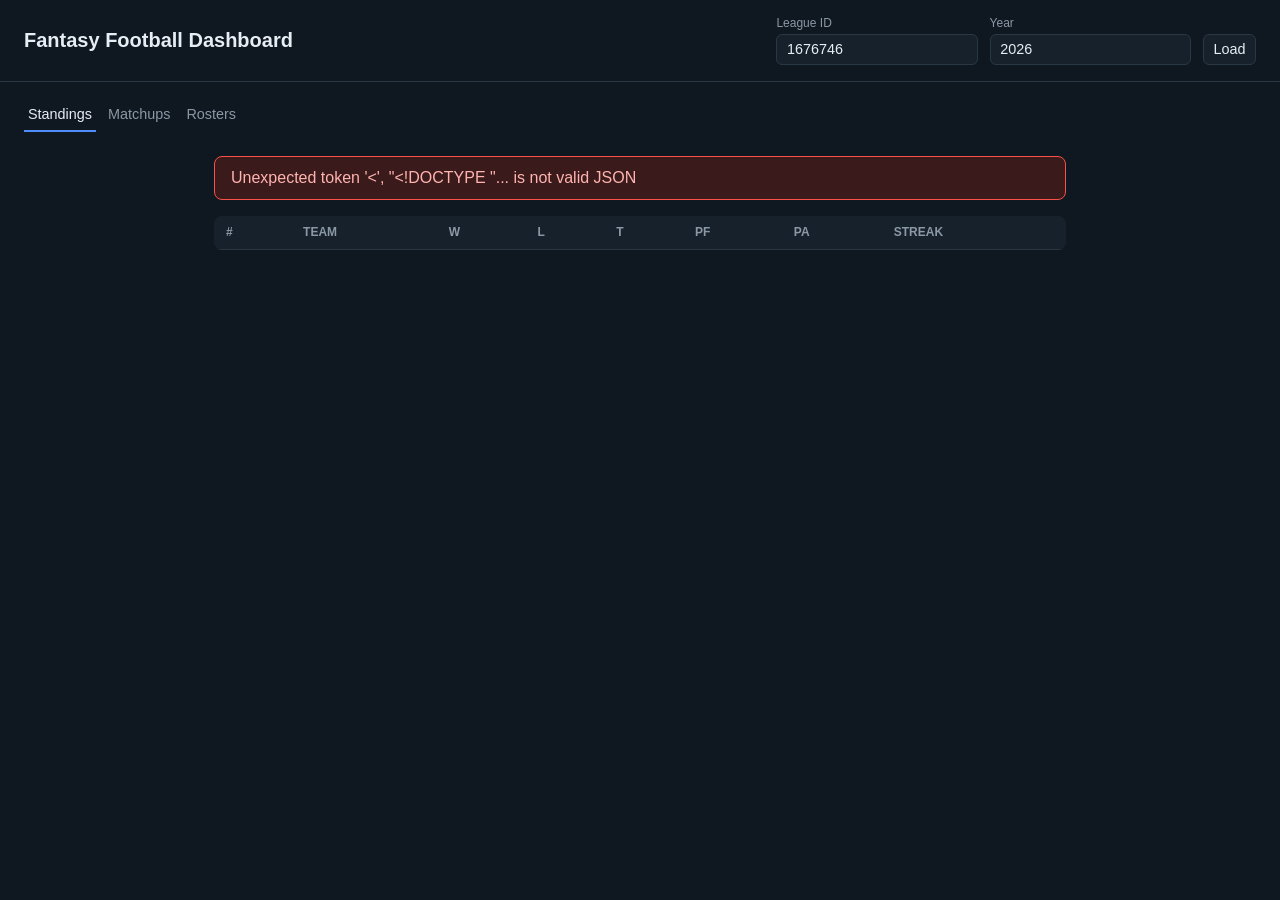
==== public/index.html @ 678c0abc "Add Netlify deployment support Port the four API endpoints to a Netlify Function (netlify/functions/" ====
<!doctype html>
<html lang="en">
<head>
  <meta charset="utf-8">
  <meta name="viewport" content="width=device-width, initial-scale=1">
  <title>Fantasy Football Dashboard</title>
  <link rel="stylesheet" href="style.css">
</head>
<body>
  <header>
    <h1>Fantasy Football Dashboard</h1>
    <form id="league-form">
      <label>League ID <input type="number" id="league-id" value="1676746"></label>
      <label>Year <input type="number" id="year" value="2026"></label>
      <button type="submit">Load</button>
    </form>
  </header>

  <nav class="tabs">
    <button class="tab-btn active" data-tab="standings">Standings</button>
    <button class="tab-btn" data-tab="matchups">Matchups</button>
    <button class="tab-btn" data-tab="rosters">Rosters</button>
  </nav>

  <main>
    <div id="error" class="error hidden"></div>

    <section id="tab-standings" class="tab-panel active">
      <table>
        <thead>
          <tr>
            <th>#</th><th>Team</th><th>W</th><th>L</th><th>T</th>
            <th>PF</th><th>PA</th><th>Streak</th>
          </tr>
        </thead>
        <tbody id="standings-body"></tbody>
      </table>
    </section>

    <section id="tab-matchups" class="tab-panel">
      <div class="week-picker">
        <label>Week <input type="number" id="week" min="1" max="18"></label>
        <button id="week-load">Go</button>
      </div>
      <div id="matchups-list"></div>
    </section>

    <section id="tab-rosters" class="tab-panel">
      <select id="team-select"></select>
      <table>
        <thead>
          <tr>
            <th>Slot</th><th>Player</th><th>Pos</th><th>Team</th>
            <th>Status</th><th>Points</th><th>Proj</th>
          </tr>
        </thead>
        <tbody id="roster-body"></tbody>
      </table>
    </section>
  </main>

  <script src="app.js"></script>
</body>
</html>
---- public/style.css ----
:root {
  --bg: #0f1720;
  --panel: #17212c;
  --text: #e6edf3;
  --muted: #8b98a5;
  --accent: #4f8cff;
  --border: #2a3744;
  --win: #3fb950;
  --loss: #f85149;
}

* { box-sizing: border-box; }

body {
  margin: 0;
  font-family: -apple-system, BlinkMacSystemFont, "Segoe UI", Roboto, sans-serif;
  background: var(--bg);
  color: var(--text);
}

header {
  display: flex;
  align-items: center;
  justify-content: space-between;
  flex-wrap: wrap;
  gap: 1rem;
  padding: 1rem 1.5rem;
  border-bottom: 1px solid var(--border);
}

header h1 {
  font-size: 1.25rem;
  margin: 0;
}

#league-form {
  display: flex;
  gap: 0.75rem;
  align-items: end;
}

#league-form label {
  display: flex;
  flex-direction: column;
  font-size: 0.75rem;
  color: var(--muted);
  gap: 0.25rem;
}

input, select, button {
  background: var(--panel);
  color: var(--text);
  border: 1px solid var(--border);
  border-radius: 6px;
  padding: 0.4rem 0.6rem;
  font-size: 0.9rem;
}

button {
  cursor: pointer;
}

button:hover {
  border-color: var(--accent);
}

.tabs {
  display: flex;
  gap: 0.5rem;
  padding: 1rem 1.5rem 0;
}

.tab-btn {
  background: none;
  border: none;
  border-bottom: 2px solid transparent;
  padding: 0.5rem 0.25rem;
  color: var(--muted);
  border-radius: 0;
}

.tab-btn.active {
  color: var(--text);
  border-bottom-color: var(--accent);
}

main {
  padding: 1.5rem;
  max-width: 900px;
  margin: 0 auto;
}

.tab-panel {
  display: none;
}

.tab-panel.active {
  display: block;
}

table {
  width: 100%;
  border-collapse: collapse;
  background: var(--panel);
  border-radius: 8px;
  overflow: hidden;
}

th, td {
  text-align: left;
  padding: 0.6rem 0.75rem;
  border-bottom: 1px solid var(--border);
  font-size: 0.9rem;
}

th {
  color: var(--muted);
  font-weight: 600;
  font-size: 0.75rem;
  text-transform: uppercase;
}

tr:last-child td {
  border-bottom: none;
}

.week-picker {
  display: flex;
  gap: 0.75rem;
  align-items: end;
  margin-bottom: 1rem;
}

.week-picker label {
  display: flex;
  flex-direction: column;
  font-size: 0.75rem;
  color: var(--muted);
  gap: 0.25rem;
}

.matchup-card {
  background: var(--panel);
  border: 1px solid var(--border);
  border-radius: 8px;
  padding: 0.75rem 1rem;
  margin-bottom: 0.75rem;
  display: flex;
  justify-content: space-between;
  align-items: center;
}

.matchup-card .side {
  flex: 1;
  display: flex;
  justify-content: space-between;
}

.matchup-card .vs {
  color: var(--muted);
  padding: 0 1rem;
  font-size: 0.8rem;
}

.matchup-card .score {
  font-weight: 600;
}

#team-select {
  margin-bottom: 1rem;
}

.error {
  background: #3a1a1a;
  border: 1px solid var(--loss);
  color: #ffb4b0;
  padding: 0.75rem 1rem;
  border-radius: 8px;
  margin-bottom: 1rem;
}

.hidden {
  display: none;
}

.injured {
  color: var(--loss);
}
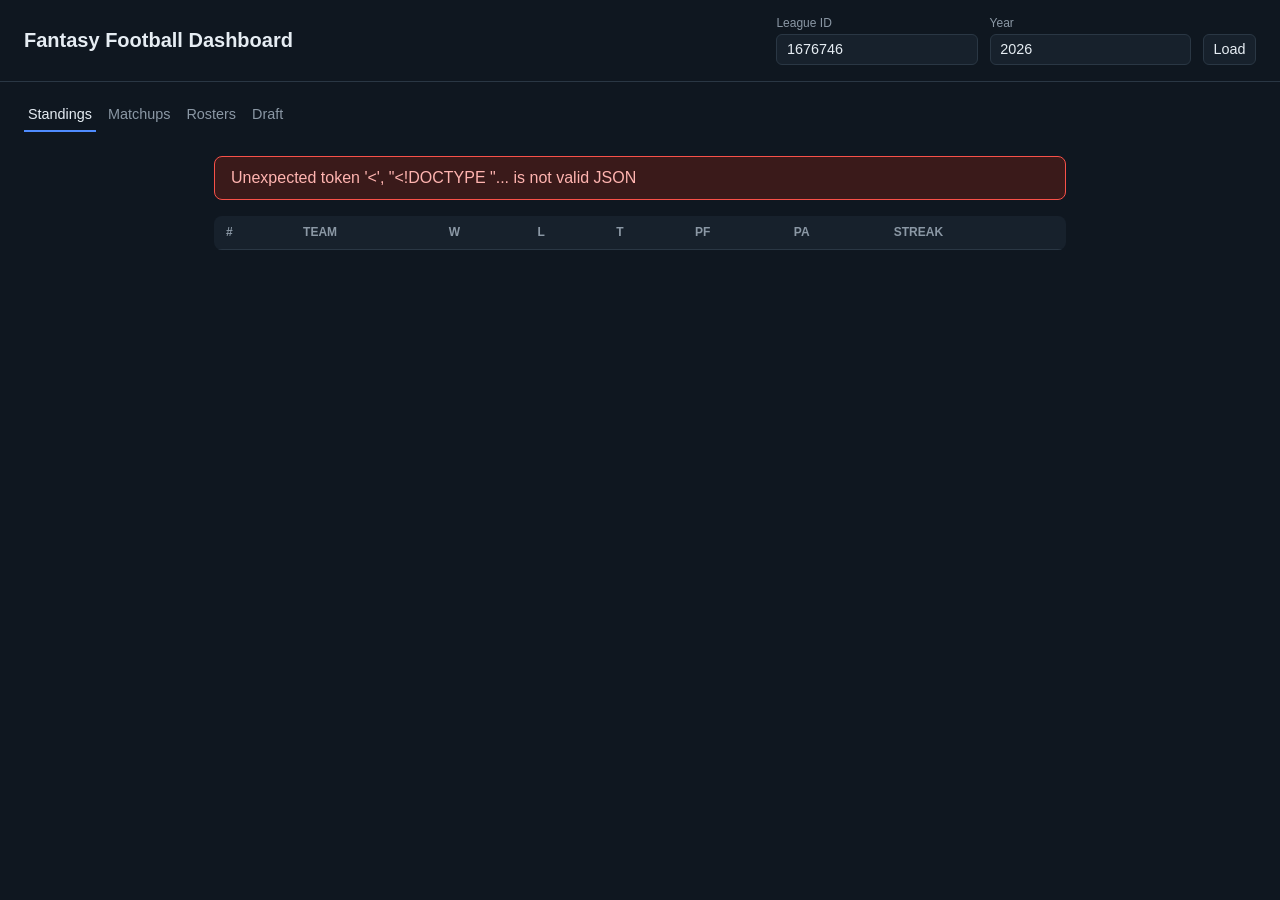
==== commit aa233e5b: "Add live draft assistant New Draft tab polls draft picks every 10s and shows a best-available board " ====
--- a/public/index.html
+++ b/public/index.html
@@ -20,6 +20,7 @@
     <button class="tab-btn active" data-tab="standings">Standings</button>
     <button class="tab-btn" data-tab="matchups">Matchups</button>
     <button class="tab-btn" data-tab="rosters">Rosters</button>
+    <button class="tab-btn" data-tab="draft">Draft</button>
   </nav>
 
   <main>
@@ -57,6 +58,49 @@
         <tbody id="roster-body"></tbody>
       </table>
     </section>
+    <section id="tab-draft" class="tab-panel">
+      <div class="draft-controls">
+        <label>My team
+          <select id="draft-team-select"></select>
+        </label>
+        <label class="check-label">
+          <input type="checkbox" id="draft-autorefresh" checked>
+          Auto-refresh (10s)
+        </label>
+        <button id="draft-refresh">Refresh now</button>
+        <span id="draft-status" class="draft-status"></span>
+      </div>
+
+      <div class="draft-grid">
+        <div class="draft-main">
+          <div class="pos-filters" id="pos-filters">
+            <button class="pos-btn active" data-pos="ALL">All</button>
+            <button class="pos-btn" data-pos="QB">QB</button>
+            <button class="pos-btn" data-pos="RB">RB</button>
+            <button class="pos-btn" data-pos="WR">WR</button>
+            <button class="pos-btn" data-pos="TE">TE</button>
+            <button class="pos-btn" data-pos="D/ST">D/ST</button>
+            <button class="pos-btn" data-pos="K">K</button>
+          </div>
+          <h2>Best available</h2>
+          <table>
+            <thead>
+              <tr>
+                <th>Rank</th><th>Player</th><th>Pos</th><th>Team</th>
+                <th>Proj</th><th>ADP</th><th>Status</th>
+              </tr>
+            </thead>
+            <tbody id="available-body"></tbody>
+          </table>
+        </div>
+        <aside class="draft-side">
+          <h2>My picks <span id="my-pos-counts" class="pos-counts"></span></h2>
+          <ol id="my-picks" class="pick-list"></ol>
+          <h2>Recent picks</h2>
+          <ol id="recent-picks" class="pick-list" reversed></ol>
+        </aside>
+      </div>
+    </section>
   </main>
 
   <script src="app.js"></script>
--- a/public/style.css
+++ b/public/style.css
@@ -186,3 +186,108 @@
 .injured {
   color: var(--loss);
 }
+
+.draft-controls {
+  display: flex;
+  gap: 1rem;
+  align-items: end;
+  flex-wrap: wrap;
+  margin-bottom: 1rem;
+}
+
+.draft-controls label {
+  display: flex;
+  flex-direction: column;
+  font-size: 0.75rem;
+  color: var(--muted);
+  gap: 0.25rem;
+}
+
+.draft-controls .check-label {
+  flex-direction: row;
+  align-items: center;
+  gap: 0.4rem;
+  padding-bottom: 0.5rem;
+}
+
+.draft-status {
+  color: var(--muted);
+  font-size: 0.8rem;
+  padding-bottom: 0.6rem;
+}
+
+.draft-grid {
+  display: grid;
+  grid-template-columns: minmax(0, 2fr) minmax(220px, 1fr);
+  gap: 1.5rem;
+  align-items: start;
+}
+
+@media (max-width: 720px) {
+  .draft-grid { grid-template-columns: 1fr; }
+}
+
+.draft-main h2, .draft-side h2 {
+  font-size: 0.9rem;
+  margin: 0 0 0.6rem;
+}
+
+.pos-filters {
+  display: flex;
+  gap: 0.4rem;
+  margin-bottom: 1rem;
+  flex-wrap: wrap;
+}
+
+.pos-btn {
+  font-size: 0.8rem;
+  padding: 0.25rem 0.6rem;
+  border-radius: 999px;
+}
+
+.pos-btn.active {
+  border-color: var(--accent);
+  color: var(--accent);
+}
+
+.best-pick td {
+  background: rgba(79, 140, 255, 0.12);
+}
+
+.pick-list {
+  margin: 0 0 1.5rem;
+  padding-left: 1.4rem;
+  background: var(--panel);
+  border: 1px solid var(--border);
+  border-radius: 8px;
+  padding: 0.6rem 0.75rem 0.6rem 2rem;
+  font-size: 0.85rem;
+  max-height: 300px;
+  overflow-y: auto;
+}
+
+.pick-list li {
+  padding: 0.2rem 0;
+  border-bottom: 1px solid var(--border);
+}
+
+.pick-list li:last-child { border-bottom: none; }
+
+.pick-list .pick-meta {
+  color: var(--muted);
+  font-size: 0.75rem;
+}
+
+.pick-list .empty {
+  color: var(--muted);
+  border-bottom: none;
+  list-style: none;
+  margin-left: -1.2rem;
+}
+
+.pos-counts {
+  color: var(--muted);
+  font-weight: 400;
+  font-size: 0.75rem;
+  margin-left: 0.4rem;
+}
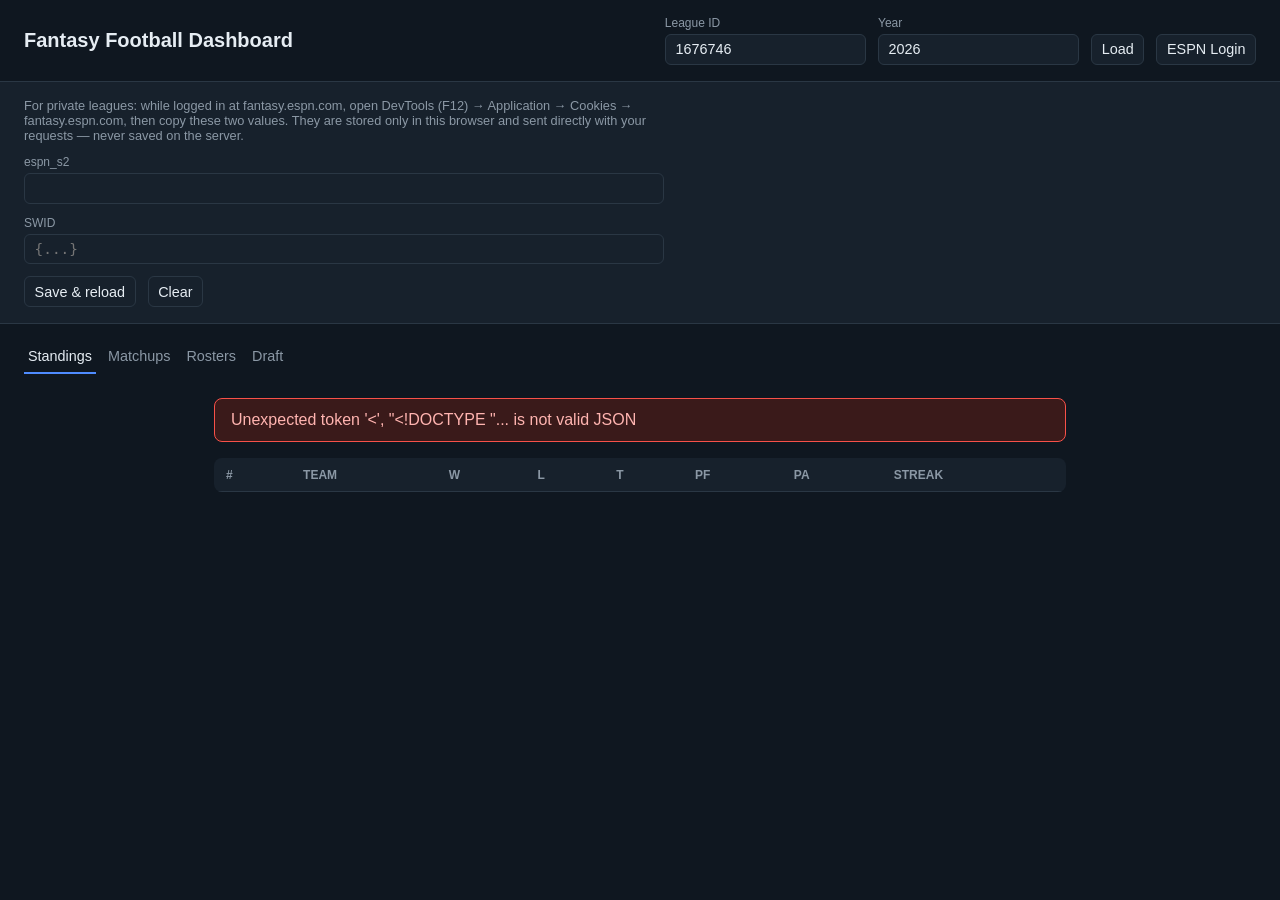
==== commit 982e954f: "Add in-browser ESPN login for private leagues New "ESPN Login" panel lets each visitor paste their e" ====
--- a/public/index.html
+++ b/public/index.html
@@ -13,8 +13,25 @@
       <label>League ID <input type="number" id="league-id" value="1676746"></label>
       <label>Year <input type="number" id="year" value="2026"></label>
       <button type="submit">Load</button>
+      <button type="button" id="settings-toggle">ESPN Login</button>
     </form>
   </header>
+
+  <div id="settings-panel" class="settings-panel hidden">
+    <p class="settings-hint">
+      For private leagues: while logged in at fantasy.espn.com, open DevTools
+      (F12) → Application → Cookies → fantasy.espn.com, then copy these two
+      values. They are stored only in this browser and sent directly with
+      your requests — never saved on the server.
+    </p>
+    <label>espn_s2 <input type="password" id="espn-s2" autocomplete="off"></label>
+    <label>SWID <input type="password" id="espn-swid" autocomplete="off" placeholder="{...}"></label>
+    <div class="settings-actions">
+      <button id="creds-save">Save &amp; reload</button>
+      <button id="creds-clear">Clear</button>
+      <span id="creds-status" class="settings-hint"></span>
+    </div>
+  </div>
 
   <nav class="tabs">
     <button class="tab-btn active" data-tab="standings">Standings</button>
--- a/public/style.css
+++ b/public/style.css
@@ -285,6 +285,41 @@
   margin-left: -1.2rem;
 }
 
+.settings-panel {
+  padding: 1rem 1.5rem;
+  border-bottom: 1px solid var(--border);
+  background: var(--panel);
+  display: flex;
+  flex-direction: column;
+  gap: 0.75rem;
+}
+
+.settings-panel label {
+  display: flex;
+  flex-direction: column;
+  font-size: 0.75rem;
+  color: var(--muted);
+  gap: 0.25rem;
+  max-width: 640px;
+}
+
+.settings-panel input {
+  font-family: monospace;
+}
+
+.settings-actions {
+  display: flex;
+  gap: 0.75rem;
+  align-items: center;
+}
+
+.settings-hint {
+  color: var(--muted);
+  font-size: 0.8rem;
+  margin: 0;
+  max-width: 640px;
+}
+
 .pos-counts {
   color: var(--muted);
   font-weight: 400;
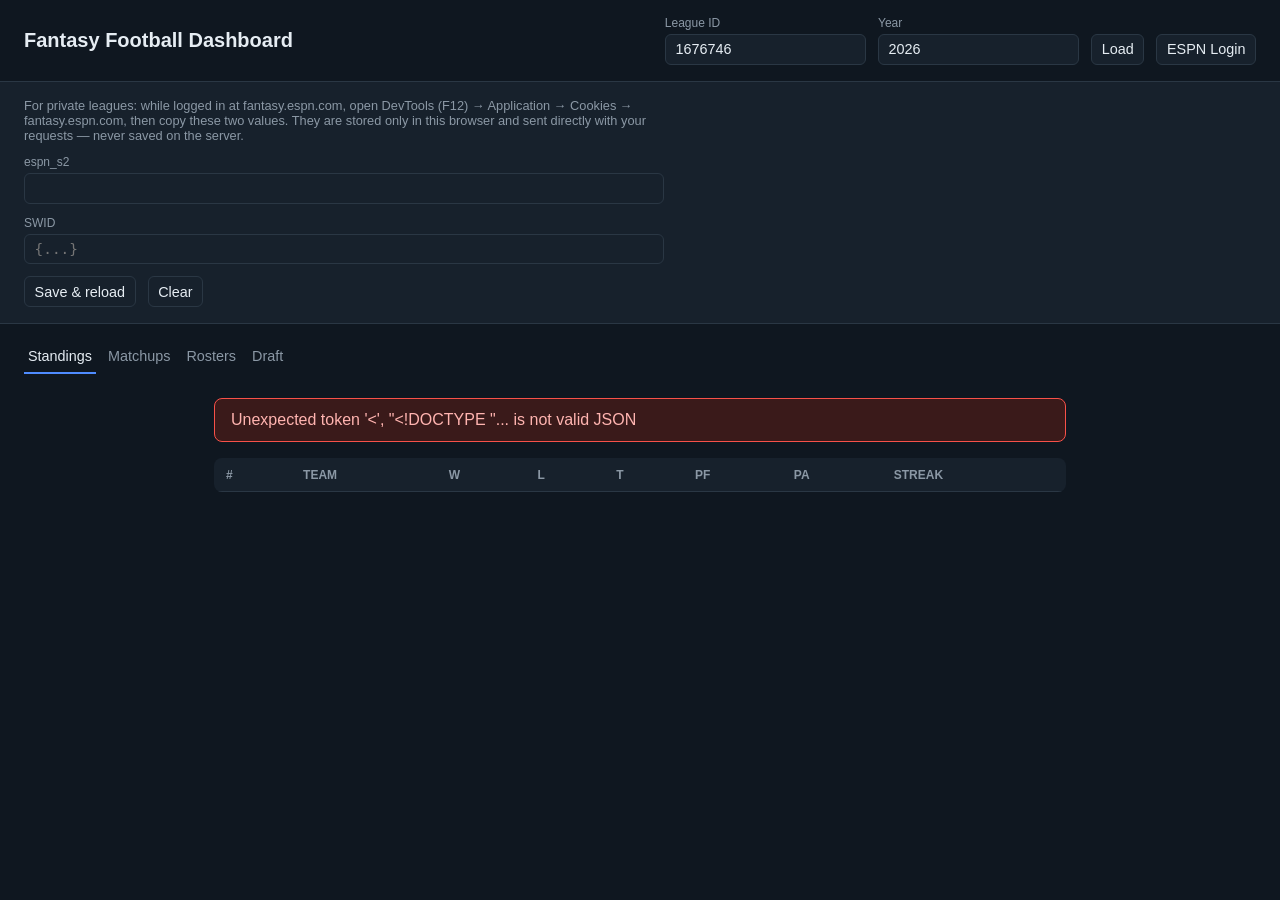
==== commit 4178909e: "Add draft plan panel from Stephen's 2026 draft guide The Draft tab now shows a stage-aware plan card" ====
--- a/public/index.html
+++ b/public/index.html
@@ -111,6 +111,8 @@
           </table>
         </div>
         <aside class="draft-side">
+          <h2>Draft plan</h2>
+          <div id="plan-panel" class="plan-panel"></div>
           <h2>My picks <span id="my-pos-counts" class="pos-counts"></span></h2>
           <ol id="my-picks" class="pick-list"></ol>
           <h2>Recent picks</h2>
--- a/public/style.css
+++ b/public/style.css
@@ -320,6 +320,44 @@
   max-width: 640px;
 }
 
+.plan-panel {
+  background: var(--panel);
+  border: 1px solid var(--border);
+  border-radius: 8px;
+  padding: 0.75rem 1rem;
+  margin-bottom: 1.5rem;
+  font-size: 0.85rem;
+}
+
+.plan-stage {
+  font-weight: 600;
+  color: var(--accent);
+  margin-bottom: 0.35rem;
+}
+
+.plan-objective {
+  color: var(--muted);
+  margin-bottom: 0.5rem;
+}
+
+.plan-targets {
+  margin: 0;
+  padding-left: 1.2rem;
+}
+
+.plan-targets li {
+  padding: 0.1rem 0;
+}
+
+.target-gone {
+  color: var(--muted);
+  text-decoration: line-through;
+}
+
+.caution {
+  cursor: help;
+}
+
 .pos-counts {
   color: var(--muted);
   font-weight: 400;
